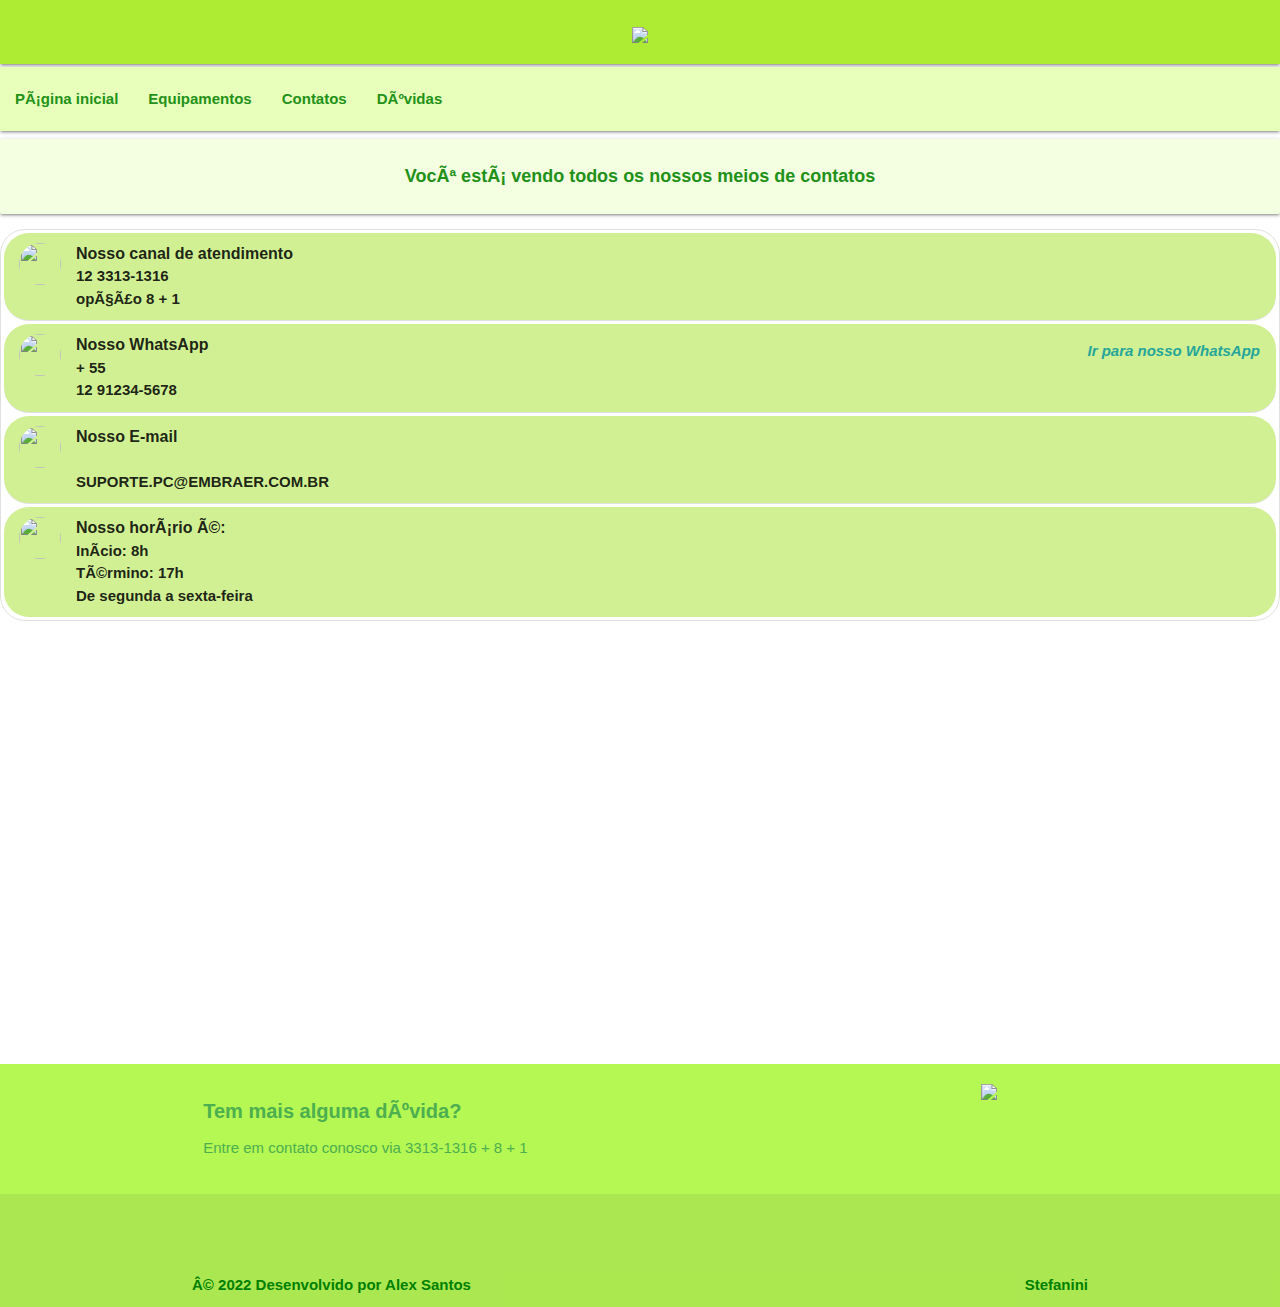
==== contatos.html @ 36942c12 "atualizando" ====
<!DOCTYPE html>
<html>

<head>
    <meta name="charset" content="UTF-8"/>
    <meta name="viewport" content="width=device-width, initial-scale=1.0">
    <link rel="stylesheet" href="style.css">
    <title>Contatos</title> <!--Título da página-->
    <link rel="preconnect" href="https://fonts.googleapis.com"> <!--FONT GOOGLE-->
<link rel="preconnect" href="https://fonts.gstatic.com" crossorigin> <!--FONT GOOGLE-->
<link href="https://fonts.googleapis.com/css2?family=Poppins:wght@300;400;500;600&display=swap" rel="stylesheet"> <!--FONT GOOGLE-->
    <link rel="stylesheet" href="https://cdnjs.cloudflare.com/ajax/libs/materialize/1.0.0/css/materialize.min.css">

</head>

<body>
    <!--NAVBAR LOGO STEFANINI-->
      <nav>
        <div class="nav-wrapper" style="background-color: #aeec33; align-items: stretch;">
          <a href="/index.html" class="brand-logo center"><img src="./img/logo.png" width="200px"></a>
          <ul id="nav-mobile" class="left hide-on-med-and-down"></ul>
        </div>
      </nav>
    </div>

    <!--Nav-bar opções-->
    <nav style="background-color: #e8ffbb; margin-top: 3px">
      <ul id="nav-mobile" class="left hide-on-med-and-down">
        <li><a href="/index.html" style="color: rgb(34, 145, 24); border-radius: 80px;"><b>Página inicial</b></a></li>
        <li><a href="/espec.html" style="color: rgb(34, 145, 24); border-radius: 80px;"><b>Equipamentos</b></a></li>
        <li><a href="contatos.html" style="color: rgb(34, 145, 24); border-radius: 80px;"><b>Contatos</b></a></li>
        <li><a href="/duvidas.html" style="color: rgb(34, 145, 24); border-radius: 80px;"><b>Dúvidas</b></a></li>
      </ul>
    </nav>
 
    <div class="card-panel hoverable" style="color:rgb(34, 145, 24); background-color:#f4fee0; flex-direction: column; display: flex; align-items:center; font-size: 18px;"><b>Você está vendo todos os nossos meios de contatos<b></div>

    <div class="row" style="">
        <ul class="collection" style="border-radius: 25px;">

          <li class="collection-item avatar" style="border-radius: 25px;  background-color: #d1f094; margin: 3px;">
            <img src="/img/Telefone.png" alt="" class="circle">
            <span class="title">Nosso canal de atendimento</span>
            <p>12 3313-1316 <br>
              opção 8 + 1
           </p>
            <a href="#!" class="secondary-content"><i class="material-icons"></i></a>
          </li>

          </li>
          <li class="collection-item avatar" style="border-radius: 25px;  background-color: #d1f094; margin: 3px;">
            <img src="/img/Wpp.png" alt="" class="circle">
            <span class="title">Nosso WhatsApp</span>
            <p> + 55<br>
               12 91234-5678
            </p>
            <a href="#!" class="secondary-content"><i class="material-icons">Ir para nosso WhatsApp</i></a>
          </li>

        </li>
        <li class="collection-item avatar" style="border-radius: 25px;  background-color: #d1f094; margin: 3px;">
          <img src="/img/e-mail icon.jpg" alt="" class="circle">
          <span class="title">Nosso E-mail</span>
          <p> <br>
            <b>SUPORTE.PC@EMBRAER.COM.BR</b>
          </p>

        </li>

          <li class="collection-item avatar" style="border-radius: 25px;  background-color: #d1f094; margin: 3px;">
            <img src="/img/relogio.png" alt="" class="circle">
            <span class="title">Nosso horário é:</span>
            <p> <b>Início:</b> 8h<br>
              <b>Término:</b> 17h
            </p>
            <p>
              <b>De segunda a sexta-feira</b>
            </p>
            <a href="#!" class="secondary-content"><i class="material-icons"></i></a>


</div>
<br><br><br><br><br><br><br><br><br><br><br><br><br><br><br><br><br><br><br>
      <!--FOOTER-->
      <div id="footer" style="margin-top: -20px">
            <footer class="page-footer" style="background-color: rgb(181, 247, 83);">
              <div class="container">
                <div class="row">
                  <div class="col l6 s12">
                    <h5 class="green-text" style="font-size: 20px;"><b>Tem mais alguma dúvida?</b></h5>
                    <p class="light green-text" style="cursor: pointer"><b>Entre em contato conosco via 3313-1316 + 8 + 1</b></p>
                  </div>
                  <div class="col l2 offset-l2 s12">
                    <a href="#" class="brand-logo center"><img src="./img/logo-emb-stefanini.png" width="200px" style="position:relative; left: 180px"></a>
            
                  </div>
                </div>
              </div>
              <div class="footer-copyright">
                <div class="container" style="color: green; margin-top: 70px;">
                  © 2022 Desenvolvido por Alex Santos
                  <a class="text-lighten-4 right" href="#!" style="color:green; cursor:auto;">Stefanini</a>
                </div>
              </div>
            </footer>
      </div>

</body>

<main>


</main>

</html>
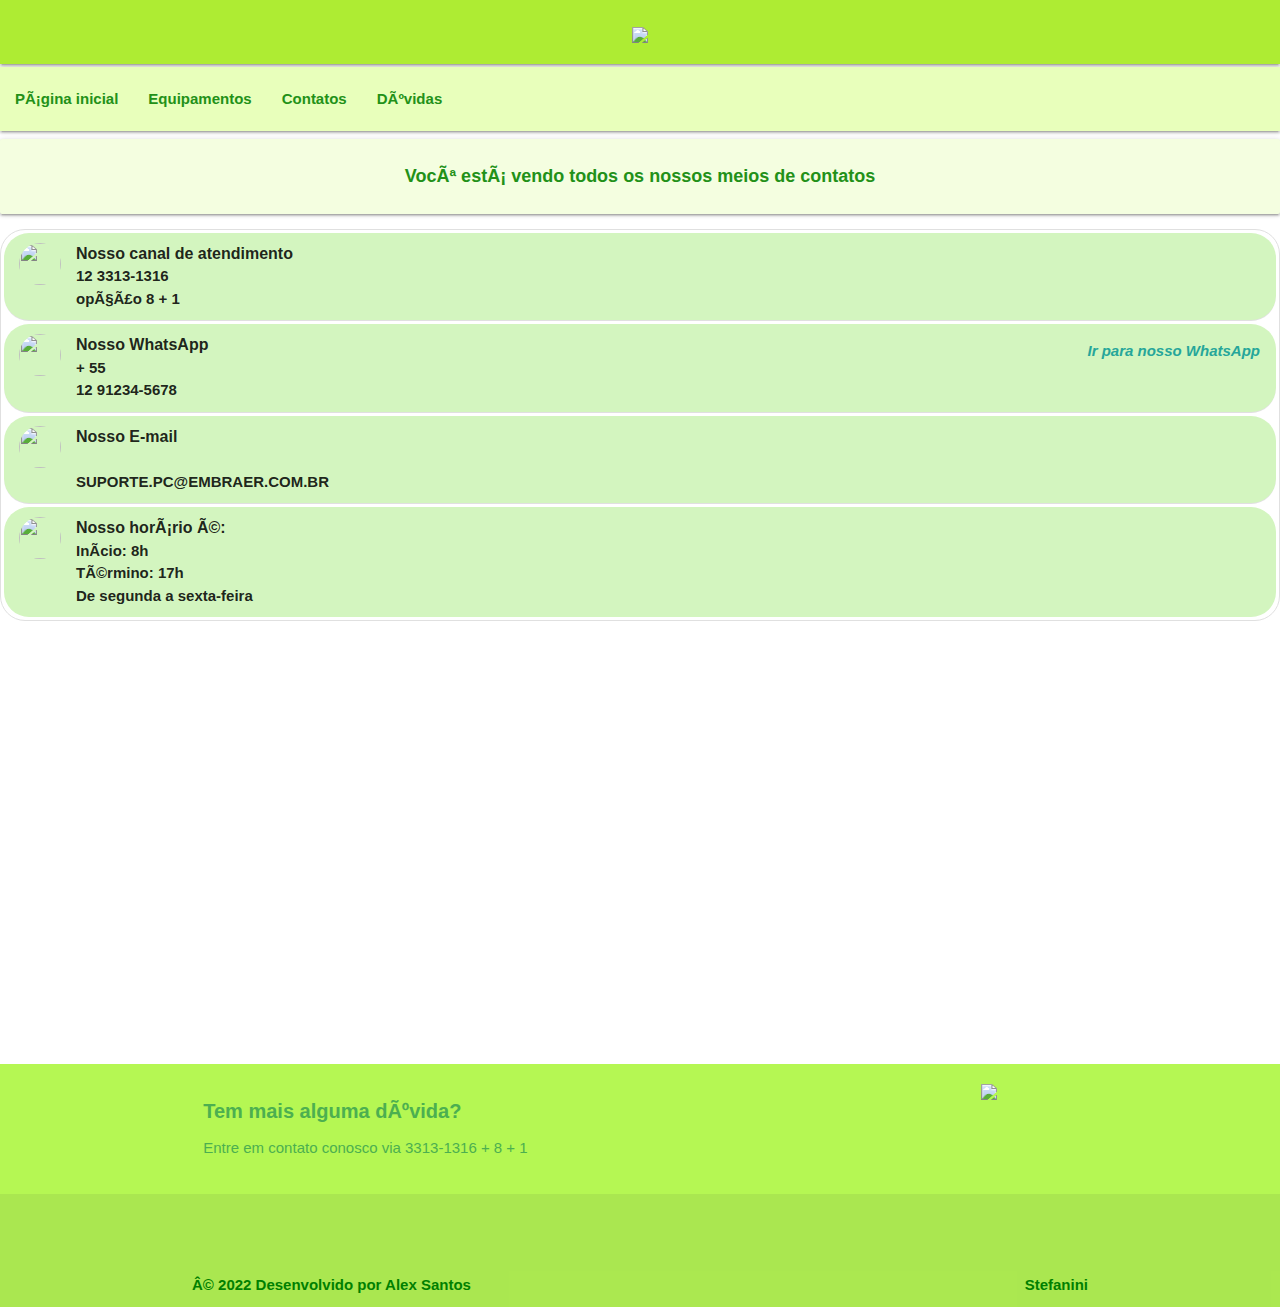
==== commit 47ac0faf: "Atualizando" ====
--- a/contatos.html
+++ b/contatos.html
@@ -38,7 +38,7 @@
     <div class="row" style="">
         <ul class="collection" style="border-radius: 25px;">
 
-          <li class="collection-item avatar" style="border-radius: 25px;  background-color: #d1f094; margin: 3px;">
+          <li class="collection-item avatar" style="border-radius: 25px;  background-color: #d3f5bf; margin: 3px;">
             <img src="/img/Telefone.png" alt="" class="circle">
             <span class="title">Nosso canal de atendimento</span>
             <p>12 3313-1316 <br>
@@ -48,7 +48,7 @@
           </li>
 
           </li>
-          <li class="collection-item avatar" style="border-radius: 25px;  background-color: #d1f094; margin: 3px;">
+          <li class="collection-item avatar" style="border-radius: 25px;  background-color: #d3f5bf; margin: 3px;">
             <img src="/img/Wpp.png" alt="" class="circle">
             <span class="title">Nosso WhatsApp</span>
             <p> + 55<br>
@@ -58,7 +58,7 @@
           </li>
 
         </li>
-        <li class="collection-item avatar" style="border-radius: 25px;  background-color: #d1f094; margin: 3px;">
+        <li class="collection-item avatar" style="border-radius: 25px;  background-color: #d3f5bf; margin: 3px;">
           <img src="/img/e-mail icon.jpg" alt="" class="circle">
           <span class="title">Nosso E-mail</span>
           <p> <br>
@@ -67,7 +67,7 @@
 
         </li>
 
-          <li class="collection-item avatar" style="border-radius: 25px;  background-color: #d1f094; margin: 3px;">
+          <li class="collection-item avatar" style="border-radius: 25px;  background-color: #d3f5bf; margin: 3px;">
             <img src="/img/relogio.png" alt="" class="circle">
             <span class="title">Nosso horário é:</span>
             <p> <b>Início:</b> 8h<br>
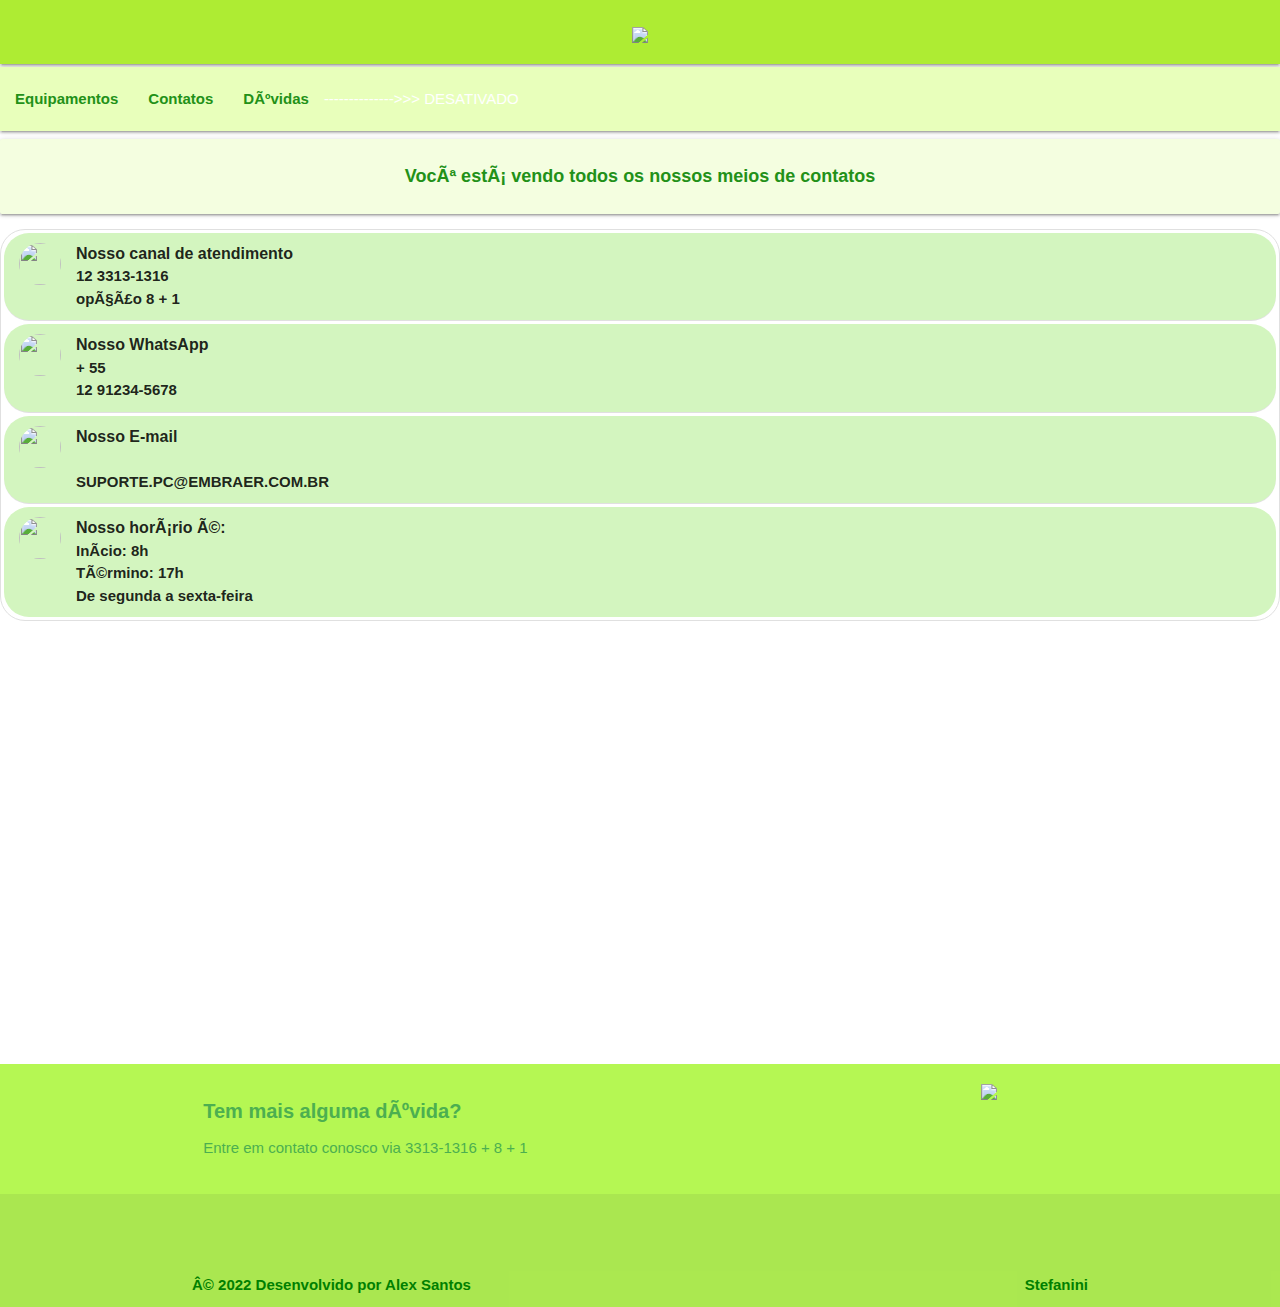
==== commit b4408d04: "Atualização" ====
--- a/contatos.html
+++ b/contatos.html
@@ -26,7 +26,7 @@
     <!--Nav-bar opções-->
     <nav style="background-color: #e8ffbb; margin-top: 3px">
       <ul id="nav-mobile" class="left hide-on-med-and-down">
-        <li><a href="/index.html" style="color: rgb(34, 145, 24); border-radius: 80px;"><b>Página inicial</b></a></li>
+        <!--<li><a href="/index.html" style="color: rgb(34, 145, 24); border-radius: 80px;"><b>Página inicial</b></a></li>--> -------------->>> DESATIVADO
         <li><a href="/espec.html" style="color: rgb(34, 145, 24); border-radius: 80px;"><b>Equipamentos</b></a></li>
         <li><a href="contatos.html" style="color: rgb(34, 145, 24); border-radius: 80px;"><b>Contatos</b></a></li>
         <li><a href="/duvidas.html" style="color: rgb(34, 145, 24); border-radius: 80px;"><b>Dúvidas</b></a></li>
@@ -54,7 +54,7 @@
             <p> + 55<br>
                12 91234-5678
             </p>
-            <a href="#!" class="secondary-content"><i class="material-icons">Ir para nosso WhatsApp</i></a>
+            <a href="#!" class="secondary-content"><i class="material-icons"></i></a>
           </li>
 
         </li>
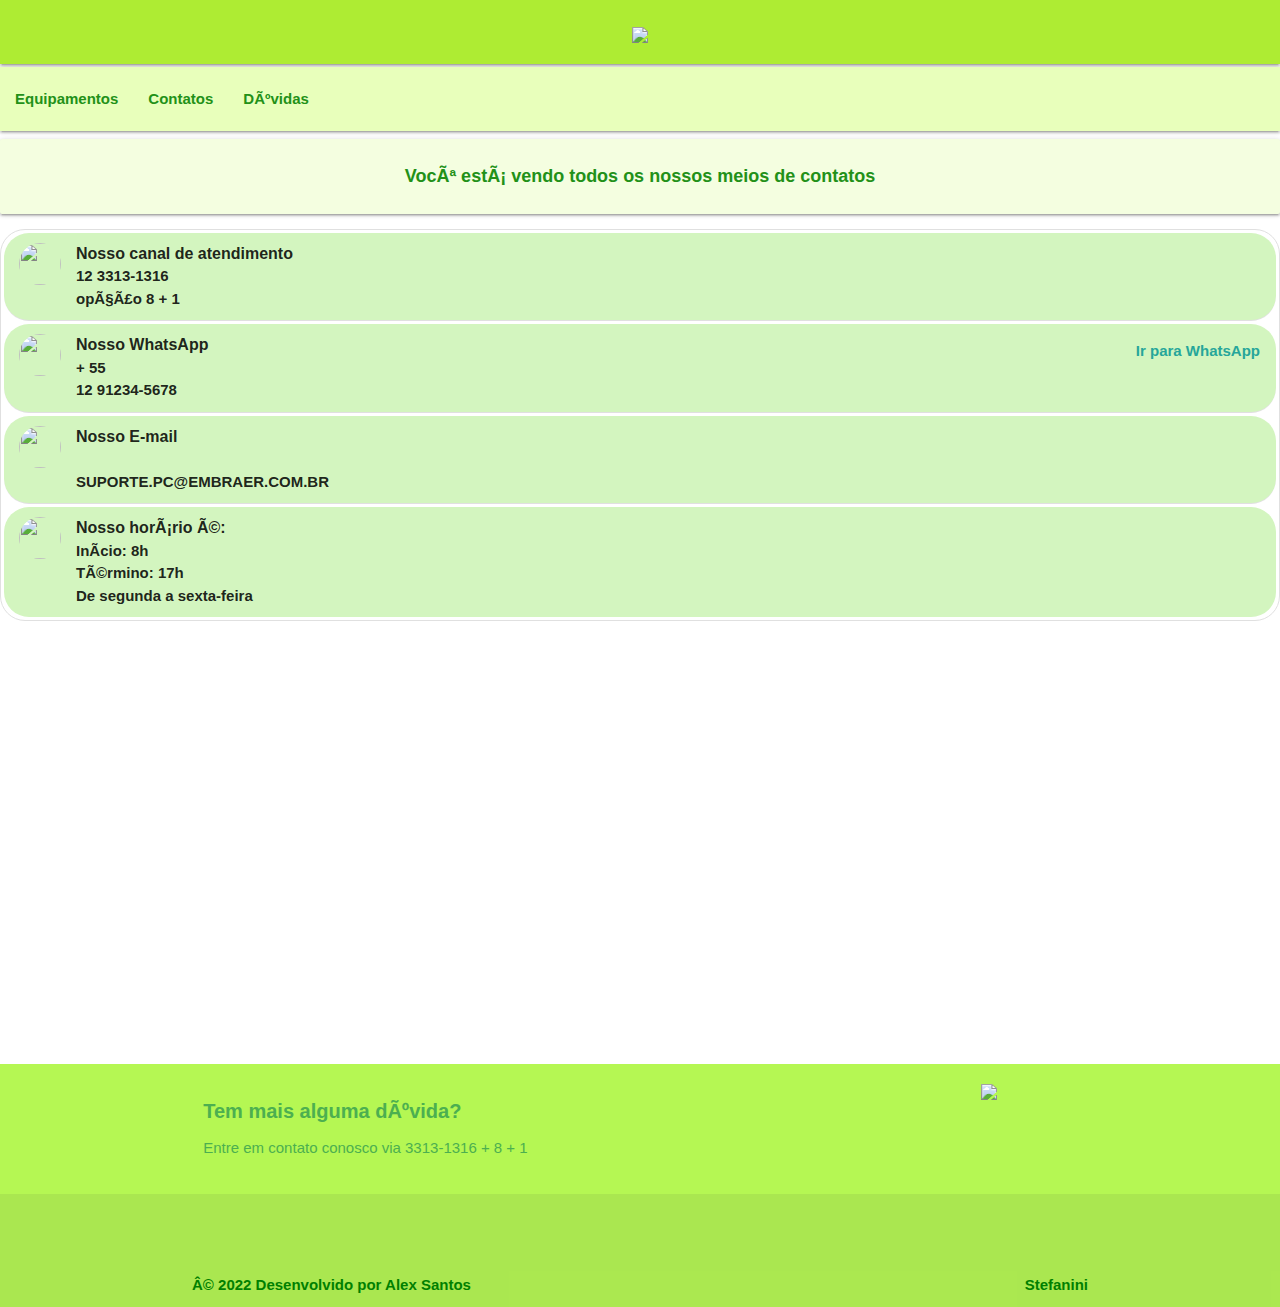
==== commit c4993d86: "Atualização" ====
--- a/contatos.html
+++ b/contatos.html
@@ -17,7 +17,7 @@
     <!--NAVBAR LOGO STEFANINI-->
       <nav>
         <div class="nav-wrapper" style="background-color: #aeec33; align-items: stretch;">
-          <a href="/index.html" class="brand-logo center"><img src="./img/logo.png" width="200px"></a>
+          <a href="/espec.html" class="brand-logo center"><img src="./img/logo.png" width="200px"></a>
           <ul id="nav-mobile" class="left hide-on-med-and-down"></ul>
         </div>
       </nav>
@@ -26,7 +26,7 @@
     <!--Nav-bar opções-->
     <nav style="background-color: #e8ffbb; margin-top: 3px">
       <ul id="nav-mobile" class="left hide-on-med-and-down">
-        <!--<li><a href="/index.html" style="color: rgb(34, 145, 24); border-radius: 80px;"><b>Página inicial</b></a></li>--> -------------->>> DESATIVADO
+        <!--<li><a href="/index.html" style="color: rgb(34, 145, 24); border-radius: 80px;"><b>Página inicial</b></a></li>   DESATIVADO --> 
         <li><a href="/espec.html" style="color: rgb(34, 145, 24); border-radius: 80px;"><b>Equipamentos</b></a></li>
         <li><a href="contatos.html" style="color: rgb(34, 145, 24); border-radius: 80px;"><b>Contatos</b></a></li>
         <li><a href="/duvidas.html" style="color: rgb(34, 145, 24); border-radius: 80px;"><b>Dúvidas</b></a></li>
@@ -54,7 +54,7 @@
             <p> + 55<br>
                12 91234-5678
             </p>
-            <a href="#!" class="secondary-content"><i class="material-icons"></i></a>
+            <a href="#!" class="secondary-content">Ir para WhatsApp<i class="material-icons"></i></a>
           </li>
 
         </li>
